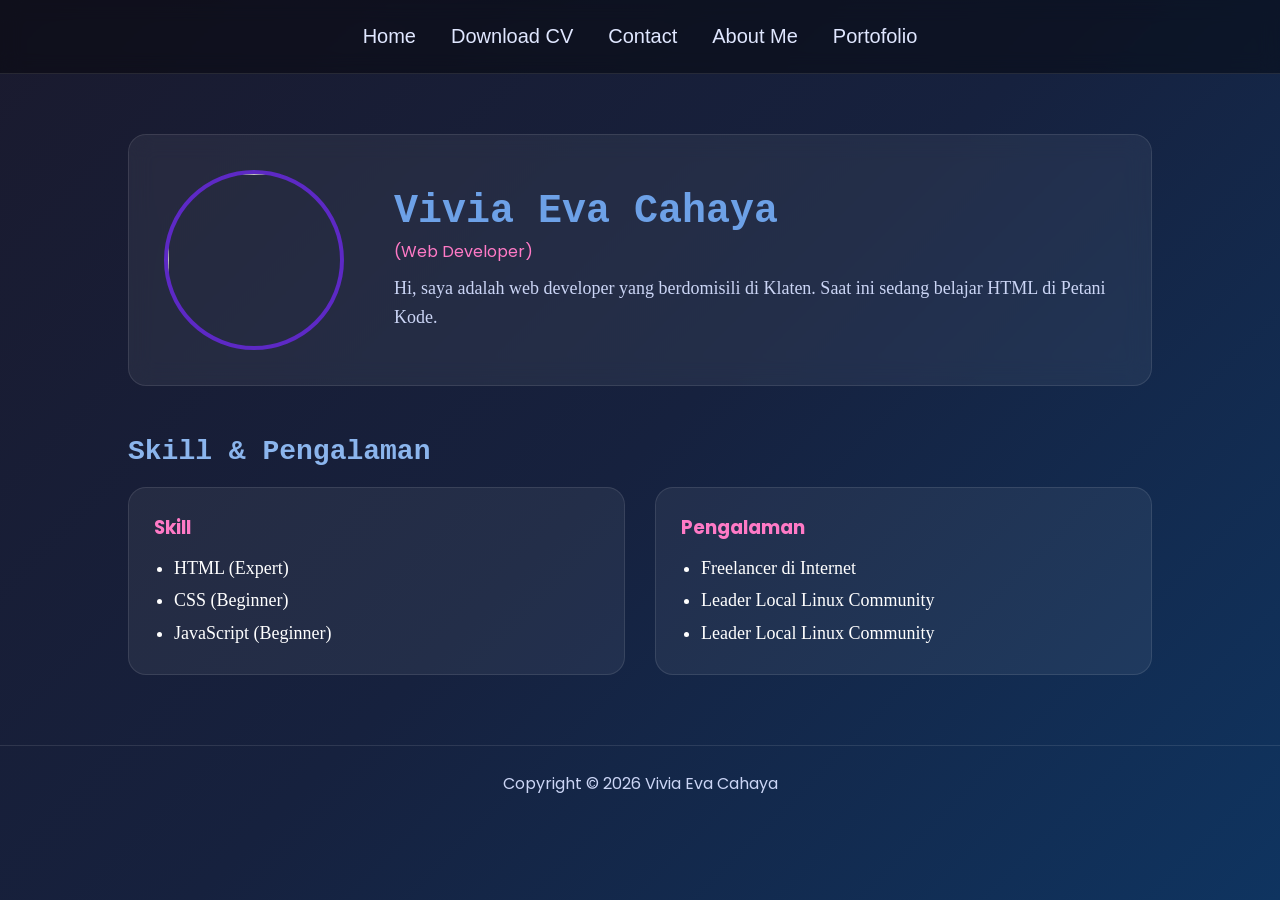
==== index.html @ d5645c15 "Add files via upload" ====
<!DOCTYPE html>
<html lang="en">
<head>
<meta charset="UTF-8">
<meta name="viewport" content="width=device-width, initial-scale=1.0">

<title>Vivia Personal Website</title>

<link rel="shortcut icon" href="favicon.ico">
<link href="https://fonts.googleapis.com/css2?family=Poppins&display=swap" rel="stylesheet">

<link rel="stylesheet" href="style5.css">

</head>

<body>

<nav>
<a href="index.html">Home</a>
<a href="cv-via.pdf">Download CV</a>
<a href="contact.html">Contact</a>
<a href="about.html">About Me</a>
<a href="portofolio.pdf">Portofolio</a>
</nav>

<div class="container">

<div class="profile">

<img src="image/foto-profile.jpg" class="profile-img">

<div class="profile-text">

<h1 style="font-family: 'Courier New', Courier, monospace;">Vivia Eva Cahaya</h1>
<p class="job">(Web Developer)</p>

<p class="desc" style="font-family: Georgia, 'Times New Roman', Times, serif;">
Hi, saya adalah web developer yang berdomisili di Klaten.
Saat ini sedang belajar HTML di Petani Kode.
</p>

</div>
</div>

<h2 class="title" style="font-family: 'Courier New', Courier, monospace;">Skill & Pengalaman</h2>

<div class="card-container">

<div class="card">
<h3>Skill</h3>
<ul style="font-family:Georgia, 'Times New Roman', Times, serif">
<li style="font-size: large;">HTML (Expert)</li>
<li style="font-size: large;">CSS (Beginner)</li>
<li style="font-size: large;">JavaScript (Beginner)</li>
</ul>
</div>

<div class="card">
<h3>Pengalaman</h3>
<ul style="font-family:Georgia, 'Times New Roman', Times, serif">
<li style="font-size: large;">Freelancer di Internet</li>
<li style="font-size: large;">Leader Local Linux Community</li>
<li style="font-size: large;">Leader Local Linux Community</li>
</ul>
</div>

</div>

</div>

<footer>
<p>Copyright &copy; 2026 Vivia Eva Cahaya</p>
</footer>

</body>
</html>
---- style5.css ----
*{
margin:0;
padding:0;
box-sizing:border-box;
}

body{
font-family:'Poppins', sans-serif;
background:linear-gradient(135deg,#1a1a2e,#16213e,#0f3460);
color:white;
min-height:100vh;
}

/* NAVBAR */

nav{
display:flex;
justify-content:center;
align-items:center;
font-family:Impact, Haettenschweiler, 'Arial Narrow Bold', sans-serif;
gap:35px;
padding:25px; 
background:rgba(0,0,0,0.4);
backdrop-filter:blur(10px);
border-bottom:1px solid rgba(255,255,255,0.1);
position:sticky;
top:0;
}

nav a{
text-decoration:none;
color:#e0e7ff;
font-weight:500;
font-size:20px;
transition:0.3s;
}

nav a:hover{
color:#ff7ac6;
}

/* CONTAINER */

.container{
width:80%;
margin:auto;
margin-top:60px;
}

/* PROFILE */

.profile{
display:flex;
align-items:center;
gap:50px;
background:rgba(255,255,255,0.06);
backdrop-filter:blur(12px);
padding:35px;
border-radius:18px;
border:1px solid rgba(255,255,255,0.1);
}

.profile-img{
width:180px;
height:180px;
border-radius:50%;
object-fit:cover;
border:4px solid #5d29c5;
transition:0.4s;
}

.profile-img:hover{
transform:scale(1.08);
box-shadow:0 0 20px #ff7ac6;
}

.profile-text h1{
font-size:40px;
color:#6da1e7;
}

.job{
color:#ff7ac6;
margin-top:5px;
}

.desc{
margin-top:10px;
color:#cbd5f5;
line-height:1.6;
font-size: large;
}

/* SECTION TITLE */

.title{
margin-top:50px;
margin-bottom:20px;
color:#8bb5ed;
font-size:28px;
}

/* CARD */

.card-container{
display:flex;
gap:30px;
}

.card{
flex:1;
background:rgba(255,255,255,0.06);
padding:25px;
border-radius:18px;
border:1px solid rgba(255,255,255,0.1);
transition:0.3s;
}

.card:hover{
transform:translateY(-6px);
border:1px solid #7c3aed;
box-shadow:0 0 20px rgba(255,122,198,0.5);
}

.card h3{
color:#ff7ac6;
margin-bottom:10px;
}

.card ul{
padding-left:20px;
line-height:1.8;
}

/* CONTACT */

.contact-card{
max-width:600px;
background:rgba(255,255,255,0.06);
padding:30px;
border-radius:18px;
border:1px solid rgba(255,255,255,0.1);
}

form{
display:flex;
flex-direction:column;
gap:15px;
}

input,textarea{
padding:12px;
border-radius:8px;
border:1px solid #7c3aed;
background:#0f172a;
color:white;
}

textarea{
min-height:120px;
}

button{
padding:12px;
border:none;
border-radius:8px;
background:linear-gradient(45deg,#9259f3,#f896cd);
color:white;
font-weight:bold;
cursor:pointer;
transition:0.3s;
}

button:hover{
transform:scale(1.05);
box-shadow:0 0 15px #ff7ac6;
}

/* ABOUT */

.about-card{
max-width:700px;
background:rgba(255,255,255,0.06);
padding:30px;
border-radius:18px;
border:1px solid rgba(255,255,255,0.1);
line-height:1.7;
font-family: Georgia, 'Times New Roman', Times, serif;
font-size: large;
}

.about-video{
width:100%;
margin-top:20px;
border-radius:12px;
}

/* FOOTER */

footer{
text-align: center;
margin-top:70px;
padding:25px;
border-top:1px solid rgba(255,255,255,0.1);
color:#cbd5f5;
}
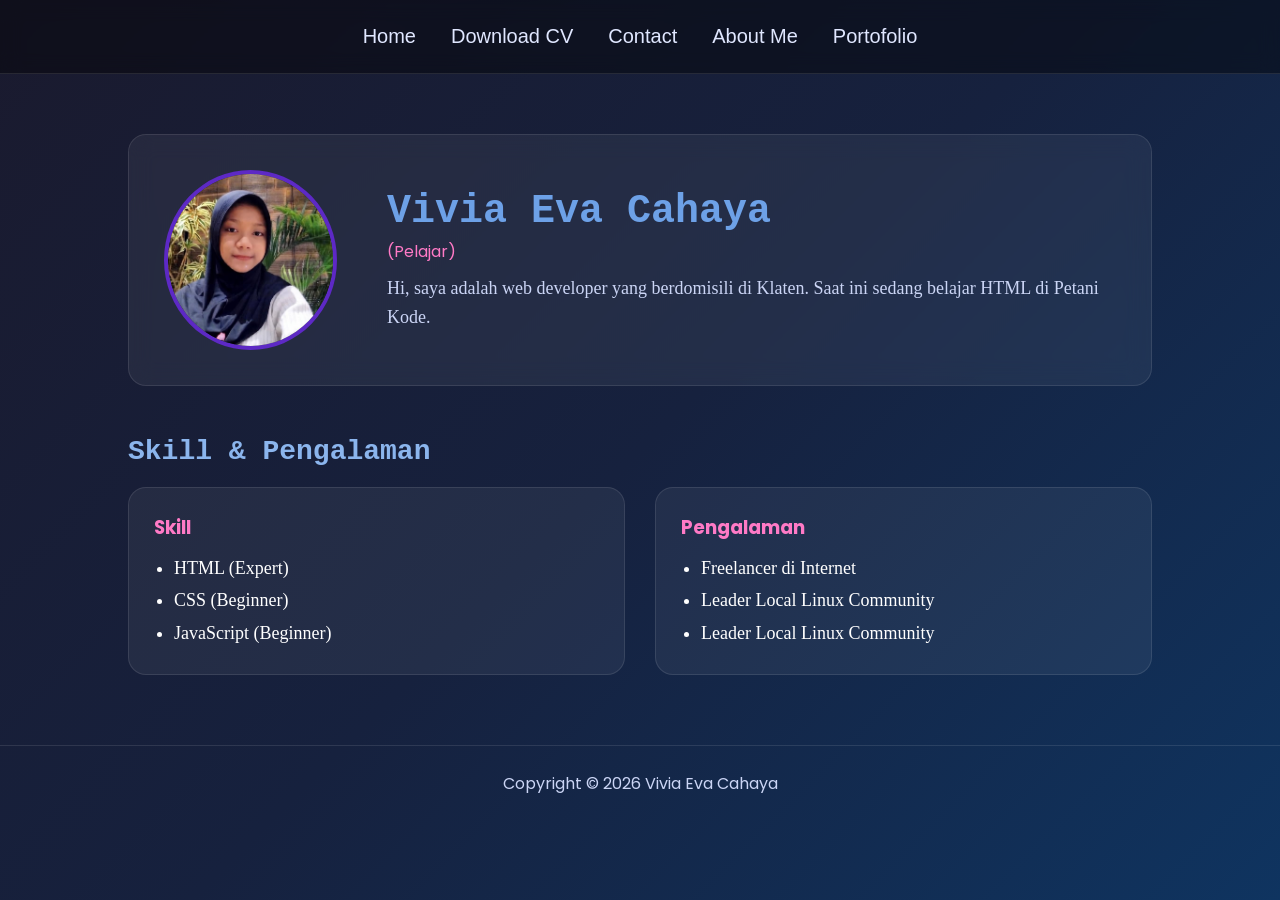
==== commit 62b159d4: "Update index.html" ====
--- a/index.html
+++ b/index.html
@@ -32,7 +32,7 @@
 <div class="profile-text">
 
 <h1 style="font-family: 'Courier New', Courier, monospace;">Vivia Eva Cahaya</h1>
-<p class="job">(Web Developer)</p>
+<p class="job">(Pelajar)</p>
 
 <p class="desc" style="font-family: Georgia, 'Times New Roman', Times, serif;">
 Hi, saya adalah web developer yang berdomisili di Klaten.
@@ -73,4 +73,4 @@
 </footer>
 
 </body>
-</html>+</html>
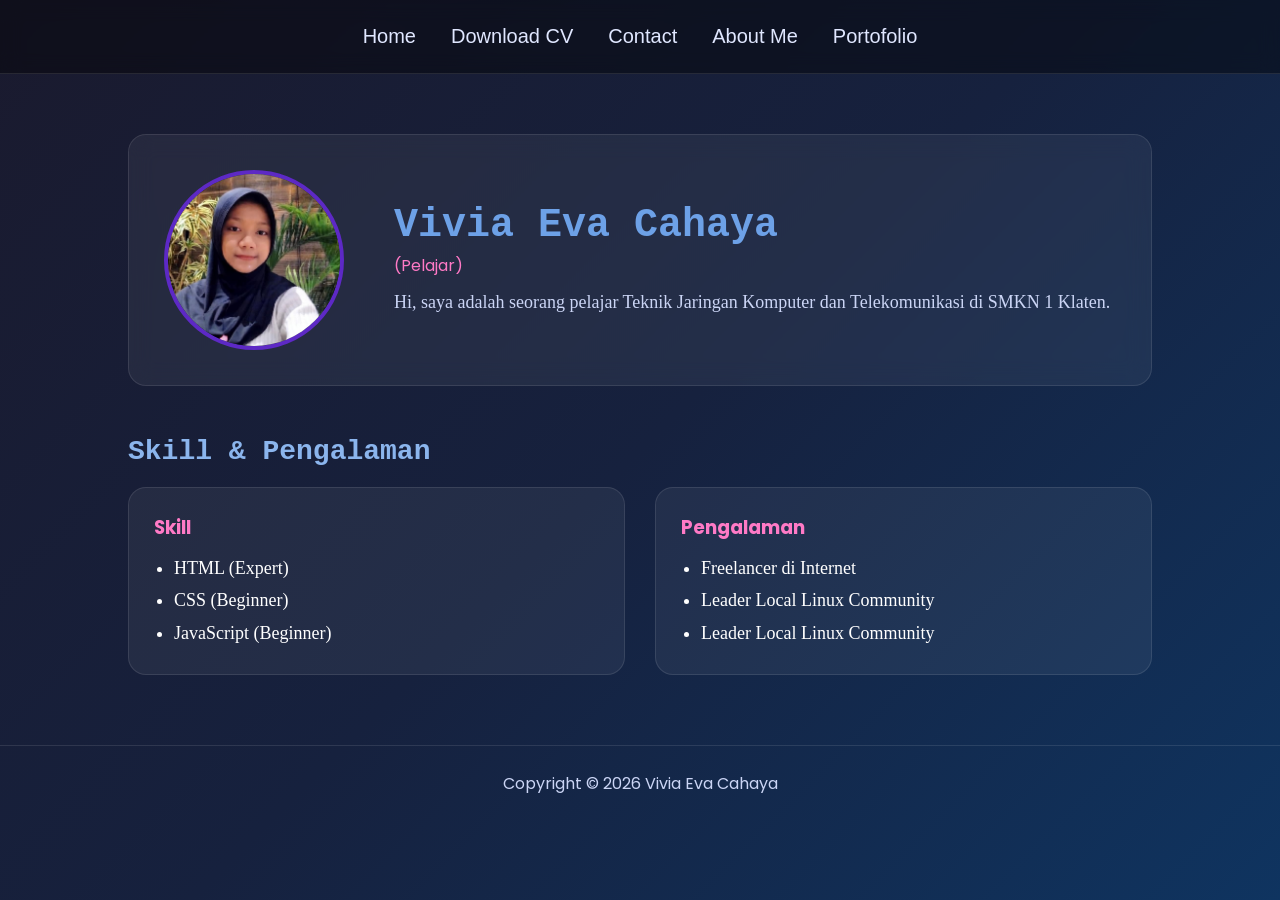
==== commit 1f8a7da4: "Update index.html" ====
--- a/index.html
+++ b/index.html
@@ -35,8 +35,7 @@
 <p class="job">(Pelajar)</p>
 
 <p class="desc" style="font-family: Georgia, 'Times New Roman', Times, serif;">
-Hi, saya adalah web developer yang berdomisili di Klaten.
-Saat ini sedang belajar HTML di Petani Kode.
+Hi, saya adalah seorang pelajar Teknik Jaringan Komputer dan Telekomunikasi di SMKN 1 Klaten. 
 </p>
 
 </div>
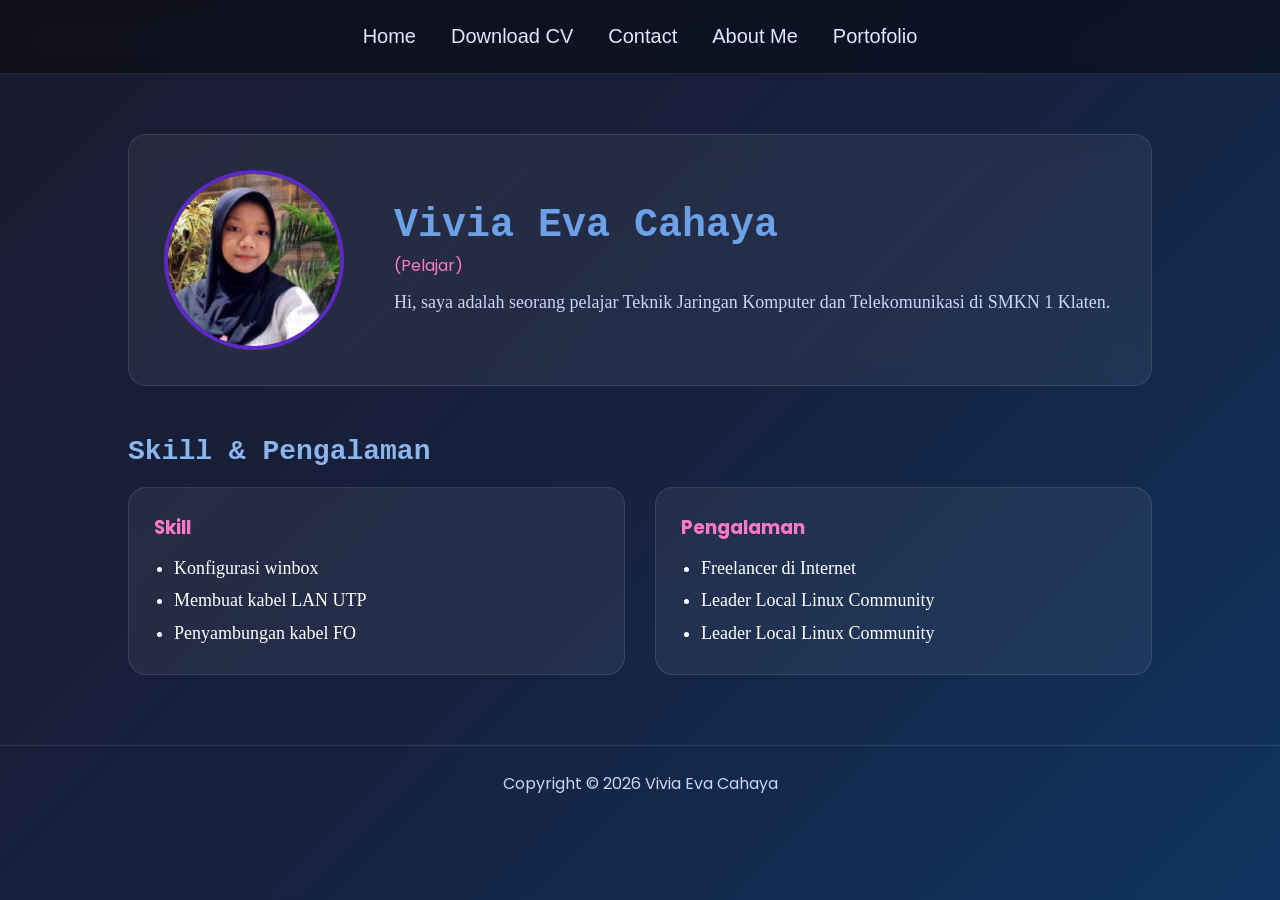
==== commit 62ac222e: "Update index.html" ====
--- a/index.html
+++ b/index.html
@@ -48,9 +48,9 @@
 <div class="card">
 <h3>Skill</h3>
 <ul style="font-family:Georgia, 'Times New Roman', Times, serif">
-<li style="font-size: large;">HTML (Expert)</li>
-<li style="font-size: large;">CSS (Beginner)</li>
-<li style="font-size: large;">JavaScript (Beginner)</li>
+<li style="font-size: large;">Konfigurasi winbox</li>
+<li style="font-size: large;">Membuat kabel LAN UTP</li>
+<li style="font-size: large;">Penyambungan kabel FO</li>
 </ul>
 </div>
 
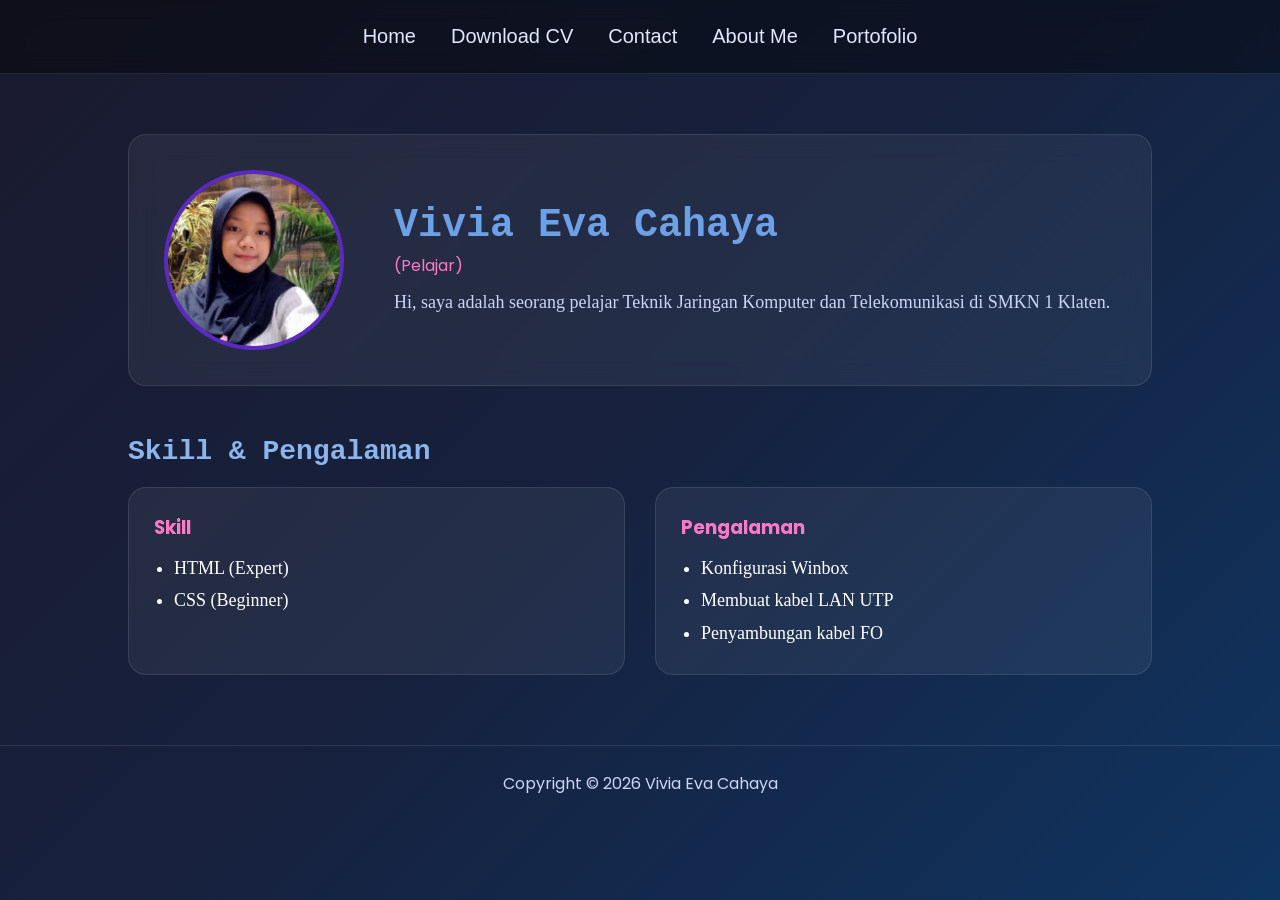
==== commit fb06e69a: "Update index.html" ====
--- a/index.html
+++ b/index.html
@@ -48,18 +48,17 @@
 <div class="card">
 <h3>Skill</h3>
 <ul style="font-family:Georgia, 'Times New Roman', Times, serif">
-<li style="font-size: large;">Konfigurasi winbox</li>
-<li style="font-size: large;">Membuat kabel LAN UTP</li>
-<li style="font-size: large;">Penyambungan kabel FO</li>
+<li style="font-size: large;">HTML (Expert)</li>
+<li style="font-size: large;">CSS (Beginner)</li>
 </ul>
 </div>
 
 <div class="card">
 <h3>Pengalaman</h3>
 <ul style="font-family:Georgia, 'Times New Roman', Times, serif">
-<li style="font-size: large;">Freelancer di Internet</li>
-<li style="font-size: large;">Leader Local Linux Community</li>
-<li style="font-size: large;">Leader Local Linux Community</li>
+<li style="font-size: large;">Konfigurasi Winbox</li>
+<li style="font-size: large;">Membuat kabel LAN UTP</li>
+<li style="font-size: large;">Penyambungan kabel FO</li>
 </ul>
 </div>
 
